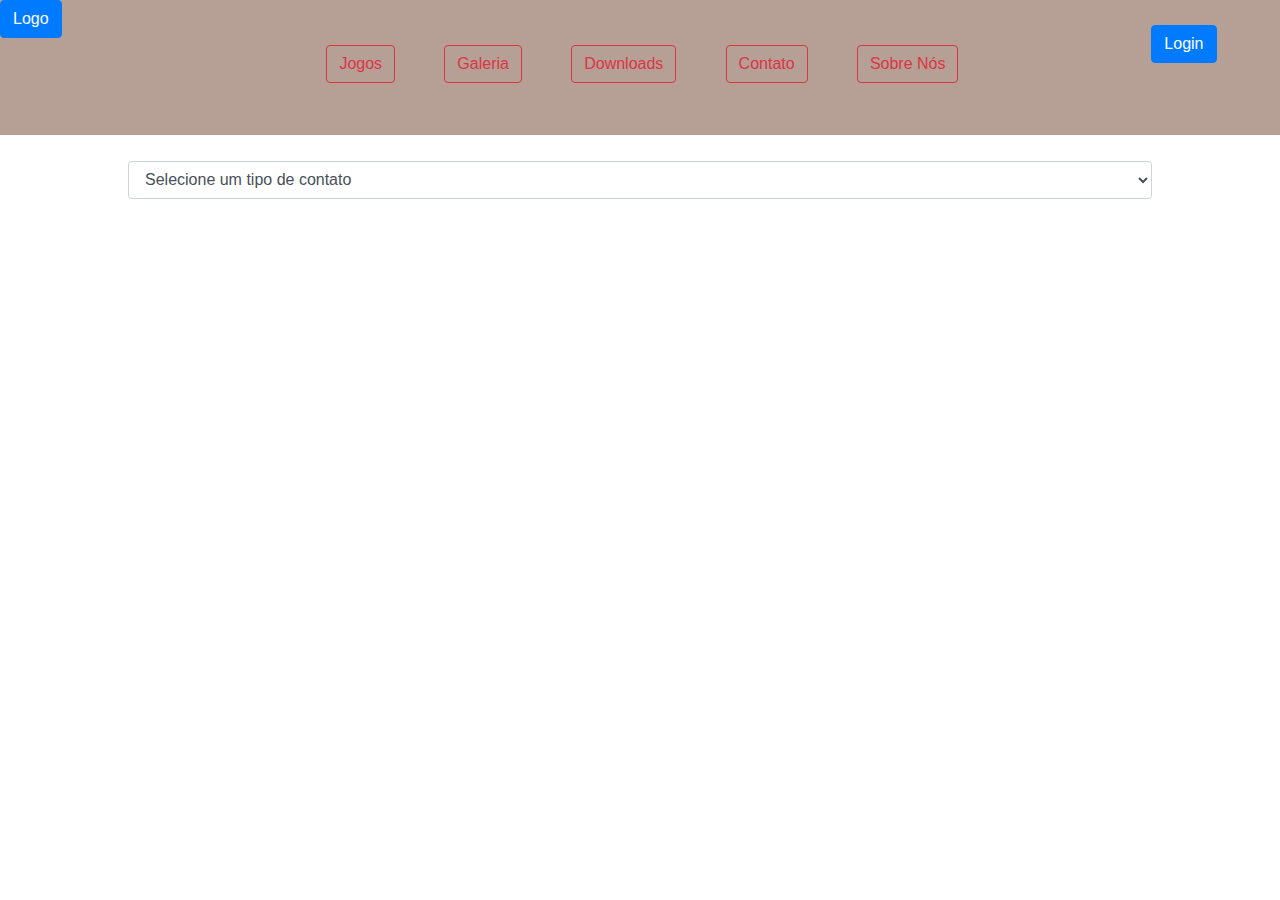
==== HTML/Contato.html @ ae7ddd70 "Add files via upload" ====
﻿<html>
<head>
    <meta charset="utf-8" />
    <title>Laugh Track Studios</title>

    <link rel="stylesheet" href="../CSS/Estilo.css" />
    <link rel="stylesheet" href="../Bootstrap/css/bootstrap.min.css" />
</head>
<body>
    <div id="cabecalho">
        <div class="row" id="divbtn">
            <div id="divlogo">
                <button type="button" onclick="window.location.href='../index.html'" id="btlogo" class="btn btn-primary">Logo</button>
            </div>
            <div id="divbtns">
                <button type="button" onclick="window.location.href='../HTML/Jogos.html'" id="btjogos" class="btn btn-outline-danger">Jogos</button>
                <button type="button" onclick="window.location.href='../HTML/Galeria.html'" id="btgaleria" class="btn btn-outline-danger">Galeria</button>
                <button type="button" onclick="window.location.href='../HTML/Downloads.html'" id="btdownloads" class="btn btn-outline-danger">Downloads</button>
                <button type="button" onclick="window.location.href='../HTML/Contato.html'" id="btcontato" class="btn btn-outline-danger">Contato</button>
                <button type="button" onclick="window.location.href='../HTML/Sobre.html'" id="btsobre" class="btn btn-outline-danger">Sobre Nós</button>
            </div>
            <div class="" id="divlogin">
                <button type="button" onclick="window.location.href='../PHP/Login.php'" id="btlogin" class="btn btn-primary">Login</button>
            </div>
        </div>
    </div>
    <div id="corpo">
        <div id="divForms">
            <!--Lista de Opções-->
            <div class="form-group">
                <select class="form-control" id="ContSelect" onchange="changeForm(this.value)">
                    <option value="Null" disabled selected>Selecione um tipo de contato</option>
                    <option value="Elogio">Elogio</option>
                    <option value="Sugestão">Sugestão</option>
                    <option value="Suporte">Suporte</option>
                </select>
            </div>

            <!--Formulário de opção elogio-->
            <form id="formElogio" action="../PHP/Elogio.php">
                <div class="form-group">
                    <div class="input-group mb-3">
                        <div class="input-group-prepend">
                            <span class="input-group-text" id="basic-addon1">Nome</span>
                        </div>
                        <input type="text" class="form-control" placeholder="Nome">
                    </div>
                </div>
                <div class="form-group">
                    <textarea type="textarea" rows="5" placeholder="Elogio" class="form-control"></textarea>
                </div>
                <div class="form-group" id="grpEL">
                    <button type="submit" class="btn btn-primary">Enviar</button>
                    <button type="reset" class="btn btn-primary">Limpar</button>
                </div>
            </form>

            <!--Formulário de Suporte-->
            <form id="formSuporte" action="../PHP/Suporte.php">
                <div class="form-group">
                    <div class="input-group mb-3">
                        <div class="input-group-prepend">
                            <span class="input-group-text" id="basic-addon1">Nome</span>
                        </div>
                        <input type="text" class="form-control" placeholder="Nome">
                    </div>
                    <div class="input-group mb-3">
                        <input type="text" class="form-control" placeholder="Email">
                        <div class="input-group-append">
                            <span class="input-group-text" id="basic-addon2">@exemplo.com</span>
                        </div>
                    </div>
                </div>
                <div class="form-group">
                    <select class="form-control">
                        <option disabled selected>Selecione o tipo de problema</option>
                        <option>Falha de Download</option>
                        <option>Falha ao Carregar o Jogo</option>
                        <option>Bug no Jogo</option>
                    </select>
                </div>
                <div class="form-group">
                    <textarea rows="5" placeholder="Descrição" class="form-control"></textarea>
                </div>
                <div class="form-group">
                    <button type="submit" class="btn btn-primary">Enviar</button>
                    <button type="reset" class="btn btn-primary">Limpar</button>
                </div>
            </form>

            <!--Formulário de Sugestão-->
            <form id="formSugestao" action="../PHP/Sugestão.php">
                <div class="form-group">
                    <div class="input-group mb-3">
                        <div class="input-group-prepend">
                            <span class="input-group-text" id="basic-addon1">Nome</span>
                        </div>
                        <input type="text" class="form-control" placeholder="Nome">
                    </div>
                </div>
                <div class="form-group">
                    <textarea rows="5" placeholder="Sugestão" class="form-control"></textarea>
                </div>
                <div class="form-group">
                    <button type="submit" class="btn btn-primary">Enviar</button>
                    <button type="reset" class="btn btn-primary">Limpar</button>
                </div>
            </form>
        </div>
    </div>
    <script src="../JavaScript/Horario.js"></script>
    <script>

        document.getElementById("formElogio").style.display = "none";
        document.getElementById("formSugestao").style.display = "none";
        document.getElementById("formSuporte").style.display = "none";

        function changeForm(valor) {
            debugger;

            //var option = this.querySelector('option:checked');

            if (valor == "Null") {
                document.getElementById("formElogio").style.display = "none";
                document.getElementById("formSugestao").style.display = "none";
                document.getElementById("formSuporte").style.display = "none";
            } else if (valor == "Elogio") {
                document.getElementById("formElogio").style.display = "block";
                document.getElementById("formSugestao").style.display = "none";
                document.getElementById("formSuporte").style.display = "none";
            } else if (valor == "Sugestão") {
                document.getElementById("formElogio").style.display = "none";
                document.getElementById("formSugestao").style.display = "block";
                document.getElementById("formSuporte").style.display = "none";
            } else if (valor == "Suporte") {
                document.getElementById("formElogio").style.display = "none";
                document.getElementById("formSugestao").style.display = "none";
                document.getElementById("formSuporte").style.display = "block";
            }
        }
    </script>
</body>
</html>
---- CSS/Estilo.css ----
﻿/*Base*/

#cabecalho{width:100%; height:15%; margin-left: auto; margin-right: auto;}

#corpo{width:100%; height:720px; margin-left: auto; margin-right: auto;}


/*Div Botões*/

#divbtn{width: 100%; margin: 0px; border: 0px;}

#divlogo {
    height: 100%;
    width: 15%;
    margin-left: auto;
    margin: 0px;
    border: 0px;
}

#divbtns {
    width: 70%;
    height: 100%;
    margin: 0px;
    border: 0px;
}

#divlogin {
    height: 100%;
    width: 15%;
    margin: 0px;
    border: 0px;
}

/*Botões*/

#btjogos {margin-left: 15%;}

#btgaleria, #btdownloads, #btcontato, #btsobre{margin-left: 5%;}

#btjogos, #btgaleria, #btdownloads, #btsobre, #btcontato{margin-top: 5%;}

#btlogin {margin-left: 33%; margin-top: 13%;}


/*Contato*/

#divForms{
    margin-top: 2%;
    width: 80%;
    margin-left: auto;
    margin-right: auto;
}
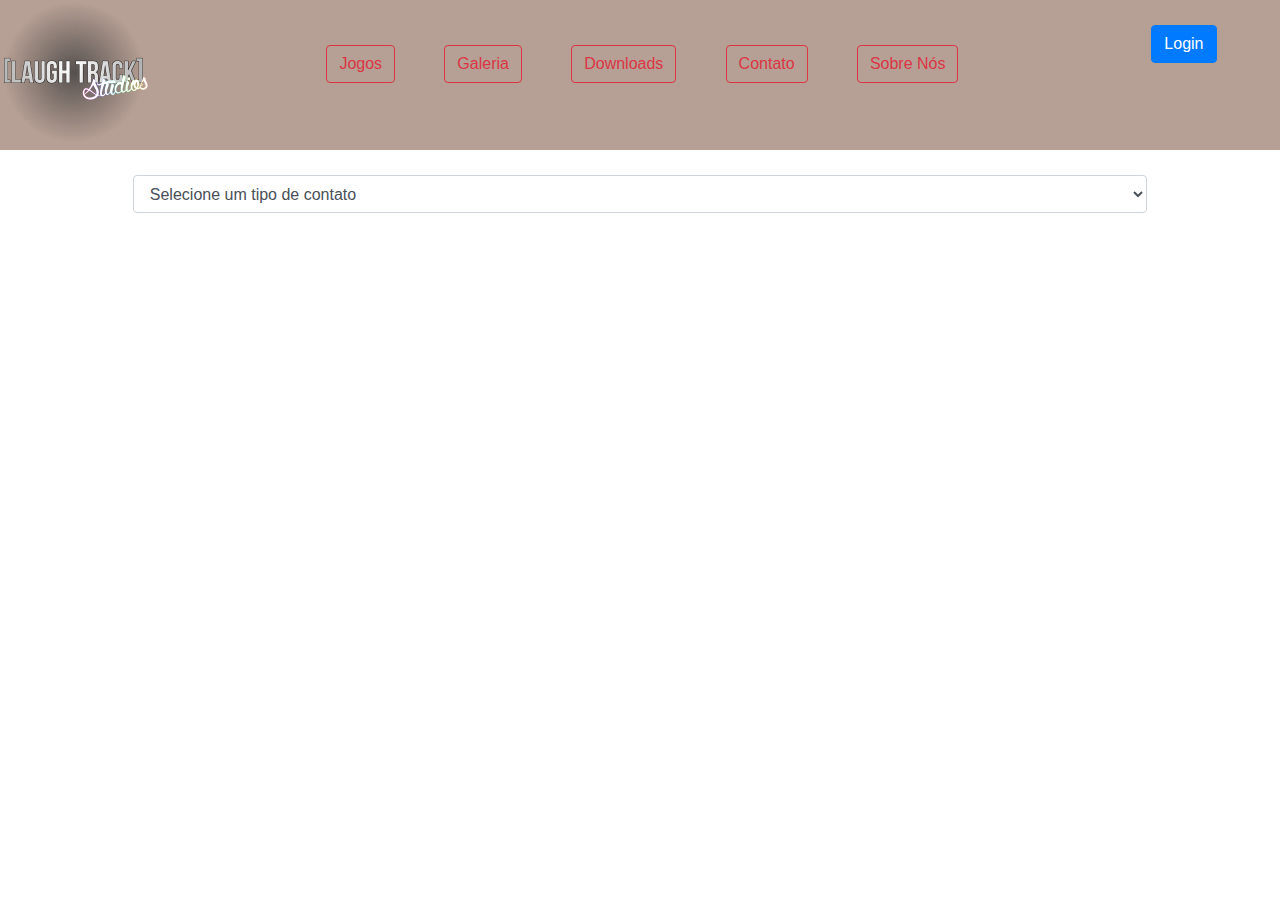
==== commit 662d33c1: "Add files via upload" ====
--- a/HTML/Contato.html
+++ b/HTML/Contato.html
@@ -10,7 +10,7 @@
     <div id="cabecalho">
         <div class="row" id="divbtn">
             <div id="divlogo">
-                <button type="button" onclick="window.location.href='../index.html'" id="btlogo" class="btn btn-primary">Logo</button>
+                <img src="../Imagens/Logo/LTSindex.png" style="cursor: pointer;" onclick="window.location.href='../index.html'">
             </div>
             <div id="divbtns">
                 <button type="button" onclick="window.location.href='../HTML/Jogos.html'" id="btjogos" class="btn btn-outline-danger">Jogos</button>
--- a/CSS/Estilo.css
+++ b/CSS/Estilo.css
@@ -1,9 +1,12 @@
 ﻿/*Base*/
 
-#cabecalho{width:100%; height:15%; margin-left: auto; margin-right: auto;}
+#cabecalho{width: 100%; height: 150px; margin-left: auto; margin-right: auto;}
 
-#corpo{width:100%; height:720px; margin-left: auto; margin-right: auto;}
+#titulo{width: 60%; height: 42px; margin: auto; font-size: 36px;}
 
+#subtitulo{width: 100%; height: auto; margin: auto; font-size: 30px;}
+
+#corpo{width: 100%; height: auto; margin: auto; padding-left: 6px; padding-right: 6px; font-size: 24px;}
 
 /*Div Botões*/
 
@@ -49,4 +52,83 @@
     width: 80%;
     margin-left: auto;
     margin-right: auto;
+}
+
+/*Imagens*/
+
+#imgCen{
+    display: block;
+    margin-left: auto;
+    margin-right: auto;
+    width: 60%;
+}
+
+#imgEsq{
+    float: left;
+	width: auto;
+	height: auto;
+	padding-right: 15px;
+}
+
+#imgDir{
+    float: right;
+	width: auto;
+	height: auto;
+	padding-left: 15px;
+}
+
+/*Colunas*/
+
+.column {
+    float: left;
+    padding: 10px;
+}
+
+.column.side {
+    margin: auto;
+}
+
+.column.middle {
+    margin: auto;
+	width: 59%;
+}
+
+@media screen and (max-width: 600px) {
+    .column.side, .column.middle {
+        width: 100%;
+    }
+}
+
+/*Overflow*/
+
+#divOverflow {
+    background-color: #eee;
+    width: auto;
+    height: 150px;
+    border: 1px solid black;
+    overflow-x: hidden;
+    overflow-y: scroll;
+}
+
+/*Galeria*/
+
+div.gallery {
+    margin: 5px;
+    border: 1px solid #ccc;
+    float: left;
+    width: 180px;
+}
+
+div.gallery:hover {
+    border: 1px solid #777;
+}
+
+div.gallery img {
+    width: 100%;
+    height: auto;
+}
+
+div.desc {
+    padding: 6px;
+    text-align: center;
 }